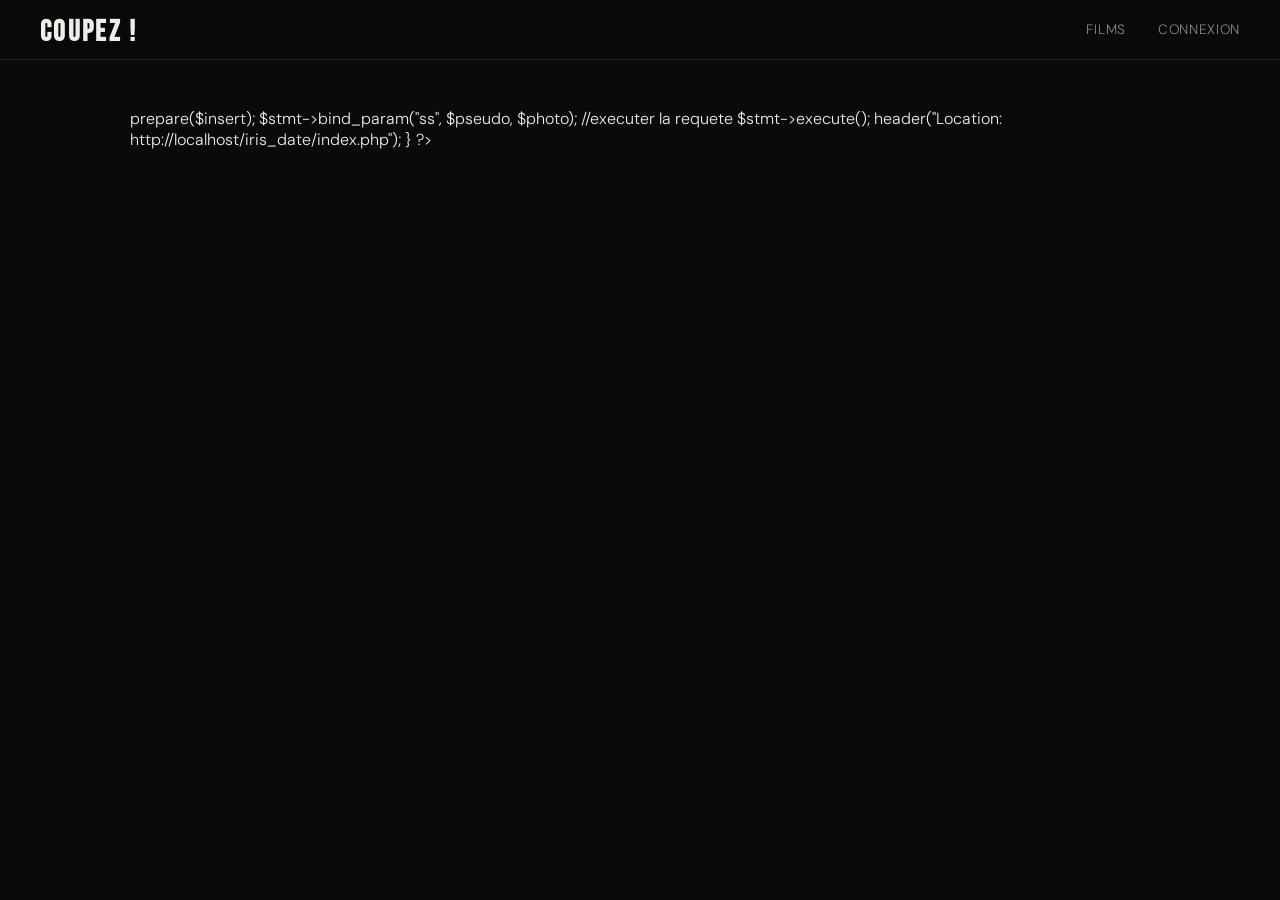
==== connexion.html @ d01d1591 "V1" ====
<!DOCTYPE html>
<html lang="fr">
<head>
  <meta charset="UTF-8">
  <meta name="viewport" content="width=device-width, initial-scale=1.0">
  <title>Coupez ! - Page d'accueil</title>
  <link rel="stylesheet" href="/style.css">
</head>
<body>
    <header>
        <h1><a href="/">Coupez !</a></h1>
        <nav>  
            <a href="/films">Films</a>
            <a href="/connexion">Connexion</a>
        </nav>
    </header>
    
    <main>

<?php
        function insertUser($bdd,$pseudo,$photo)
		{
			//requete
			$insert = "insert into user values(null, null, null, null, null,?,null,null,null,?)";

			//preparer la requete
			$stmt = $bdd->prepare($insert);
			$stmt->bind_param("ss", $pseudo, $photo);
			//executer la requete
			$stmt->execute();

			header("Location: http://localhost/iris_date/index.php");

		}
        

?>
    </main>
---- style.css ----
@import url('https://fonts.googleapis.com/css2?family=Bebas+Neue&family=DM+Sans:wght@300;400;500&display=swap');

:root {
  --bg: #0a0a0a;
  --red: #cc1f1f;
  --white: #f0ede8;
  --grey: #888;
  --border: #222;
}

*, *::before, *::after { box-sizing: border-box; margin: 0; padding: 0; }

body {
  background: var(--bg);
  color: var(--white);
  font-family: 'DM Sans', sans-serif;
  font-weight: 300;
  min-height: 100vh;
}

/* Header */
header {
  position: sticky;
  top: 0;
  z-index: 100;
  display: flex;
  align-items: center;
  justify-content: space-between;
  padding: 0 2.5rem;
  height: 60px;
  background: rgba(10,10,10,0.92);
  backdrop-filter: blur(10px);
  border-bottom: 1px solid var(--border);
}

header h1 a {
  font-family: 'Bebas Neue', sans-serif;
  font-size: 1.8rem;
  letter-spacing: 0.08em;
  color: var(--white);
  text-decoration: none;
}

header h1 a:hover { color: var(--red); transition: color 0.2s; }

nav { display: flex; gap: 2rem; }

nav a {
  color: var(--grey);
  text-decoration: none;
  font-size: 0.85rem;
  letter-spacing: 0.05em;
  text-transform: uppercase;
  transition: color 0.2s;
}

nav a:hover { color: var(--white); }

/* Main */
main {
  max-width: 1100px;
  margin: 0 auto;
  padding: 3rem 2.5rem;
}

/* Scrollbar */
::-webkit-scrollbar { width: 5px; }
::-webkit-scrollbar-track { background: var(--bg); }
::-webkit-scrollbar-thumb { background: var(--red); }
::selection { background: var(--red); color: var(--white); }
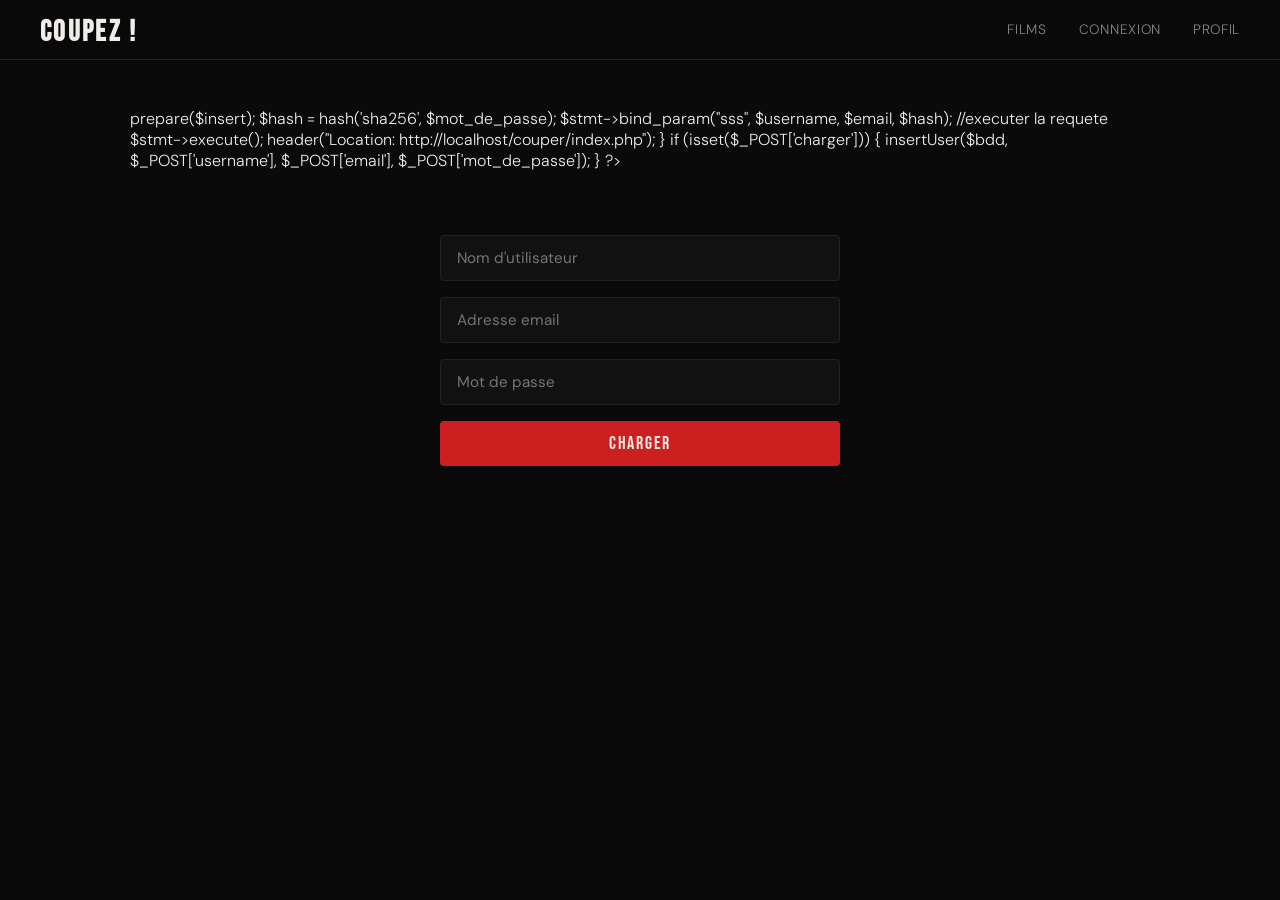
==== commit 614ad8a2: "Rename connexion.php to connexion.html Et ici aussi" ====
--- a/connexion.html
+++ b/connexion.html
@@ -4,35 +4,56 @@
   <meta charset="UTF-8">
   <meta name="viewport" content="width=device-width, initial-scale=1.0">
   <title>Coupez ! - Page d'accueil</title>
-  <link rel="stylesheet" href="/style.css">
+  <link rel="stylesheet" href="style.css">
 </head>
 <body>
     <header>
-        <h1><a href="/">Coupez !</a></h1>
+        <h1><a href="index.php">Coupez !</a></h1>
         <nav>  
-            <a href="/films">Films</a>
-            <a href="/connexion">Connexion</a>
+            <a href="films.php">Films</a>
+            <a href="connexion.php">Connexion</a>
+            <a href="profil.php">Profil</a>
         </nav>
     </header>
     
     <main>
 
 <?php
-        function insertUser($bdd,$pseudo,$photo)
+
+//essaie de mettre cette ligne en commentaire si ça fonctionne pas
+
+$bdd = new mysqli("localhost","root","","couper");
+
+        function insertUser($bdd,$username,$email,$mot_de_passe)
 		{
 			//requete
-			$insert = "insert into user values(null, null, null, null, null,?,null,null,null,?)";
+			$insert = "INSERT INTO utilisateurs (username, email, mot_de_passe) VALUES (?,?,?)";
 
 			//preparer la requete
 			$stmt = $bdd->prepare($insert);
-			$stmt->bind_param("ss", $pseudo, $photo);
+			$hash = hash('sha256', $mot_de_passe);
+            $stmt->bind_param("sss", $username, $email, $hash);
 			//executer la requete
 			$stmt->execute();
 
-			header("Location: http://localhost/iris_date/index.php");
+			header("Location: http://localhost/couper/index.php");
 
 		}
+    
+        if (isset($_POST['charger'])) {
+        insertUser($bdd, $_POST['username'], $_POST['email'], $_POST['mot_de_passe']);
+        }
         
+?>
 
-?>
-    </main>+        <form method="post" enctype="multipart/form-data">
+    
+		<input type="text" name="username" placeholder="Nom d'utilisateur">
+		<input type="email" name="email" placeholder="Adresse email">
+		<input type="password" name="mot_de_passe" placeholder="Mot de passe">
+
+		<input type="submit" name="charger" value="Charger">
+		
+        </form>
+
+    </main>
--- a/style.css
+++ b/style.css
@@ -68,3 +68,50 @@
 ::-webkit-scrollbar-track { background: var(--bg); }
 ::-webkit-scrollbar-thumb { background: var(--red); }
 ::selection { background: var(--red); color: var(--white); }
+
+/* Connexion / Inscription */
+main form {
+  max-width: 400px;
+  margin: 4rem auto;
+  display: flex;
+  flex-direction: column;
+  gap: 1rem;
+}
+
+main form input[type="text"],
+main form input[type="email"],
+main form input[type="password"] {
+  width: 100%;
+  padding: 0.75rem 1rem;
+  background: #111;
+  border: 1px solid var(--border);
+  border-radius: 4px;
+  color: var(--white);
+  font-family: 'DM Sans', sans-serif;
+  font-size: 0.95rem;
+  outline: none;
+  transition: border-color 0.2s;
+}
+
+main form input[type="text"]:focus,
+main form input[type="email"]:focus,
+main form input[type="password"]:focus {
+  border-color: var(--red);
+}
+
+main form input[type="submit"] {
+  padding: 0.75rem;
+  background: var(--red);
+  color: var(--white);
+  border: none;
+  border-radius: 4px;
+  font-family: 'Bebas Neue', sans-serif;
+  font-size: 1.1rem;
+  letter-spacing: 0.1em;
+  cursor: pointer;
+  transition: opacity 0.2s;
+}
+
+main form input[type="submit"]:hover {
+  opacity: 0.85;
+}
